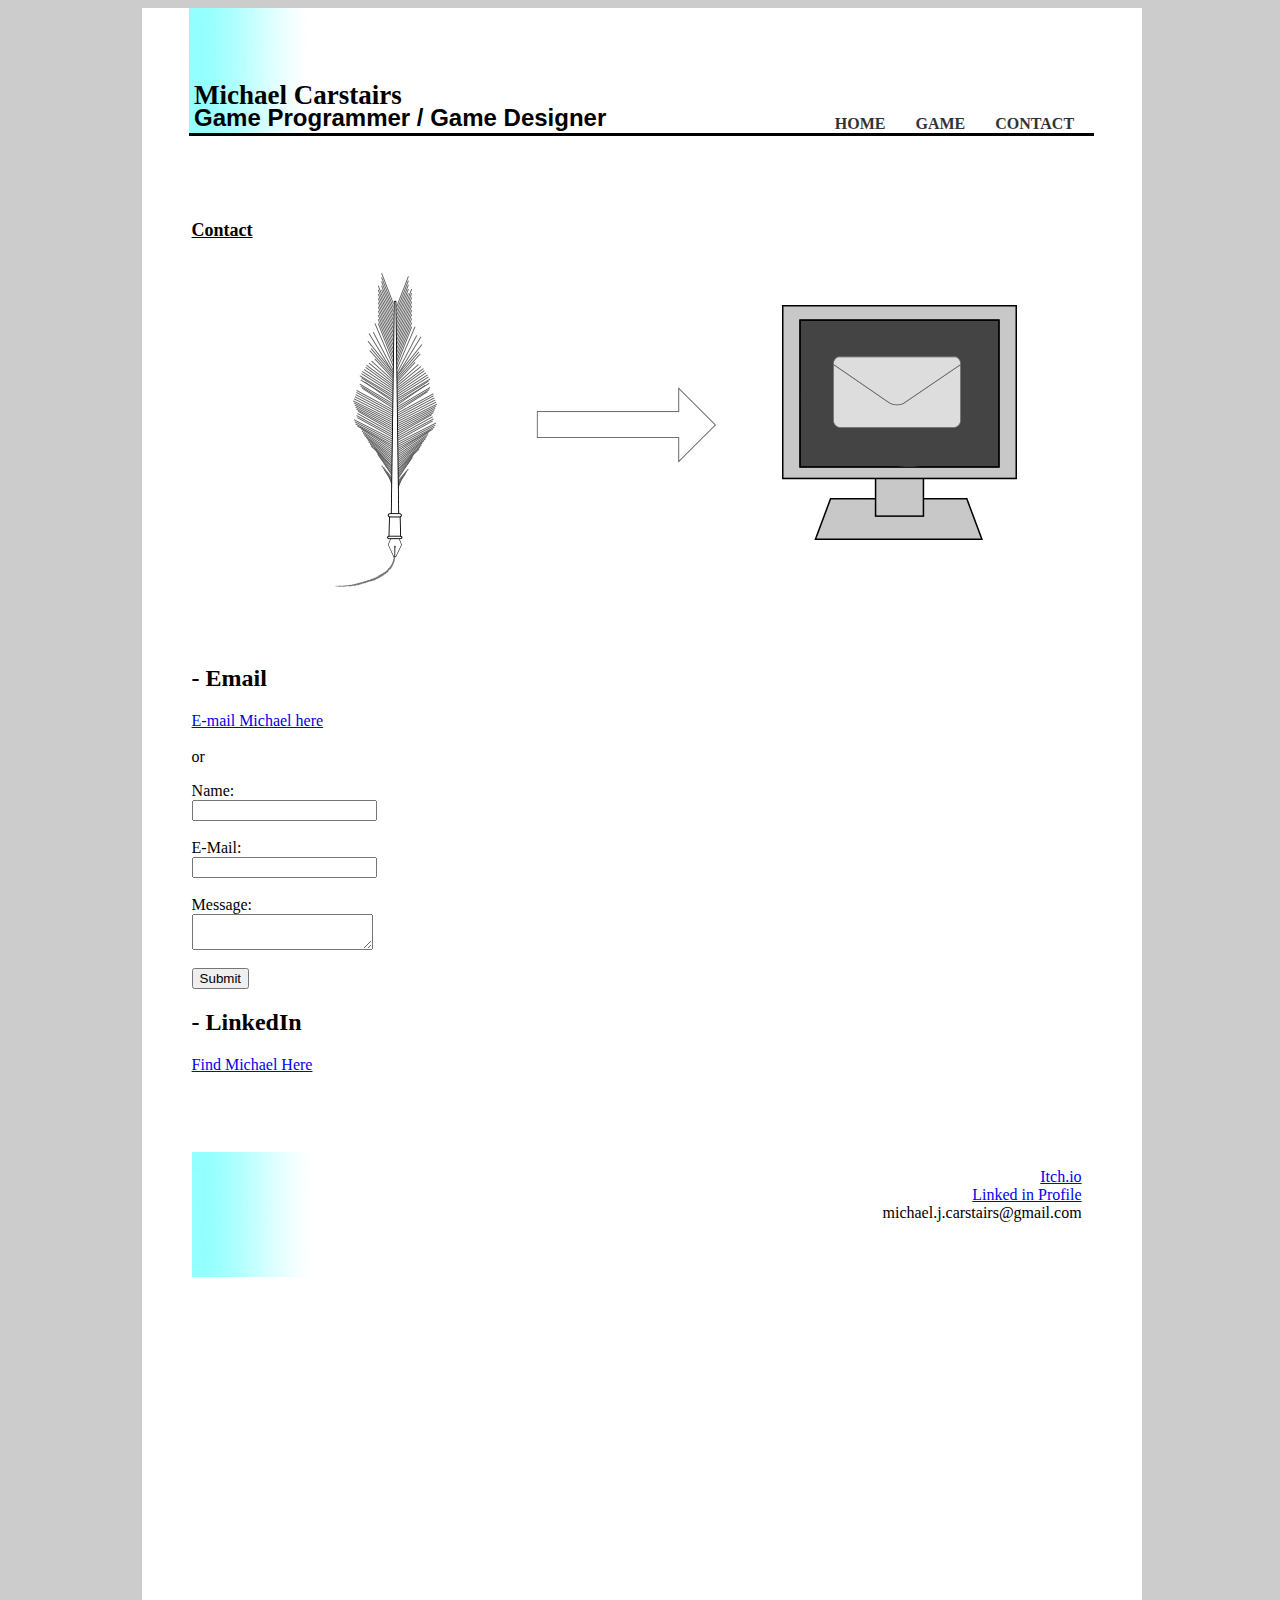
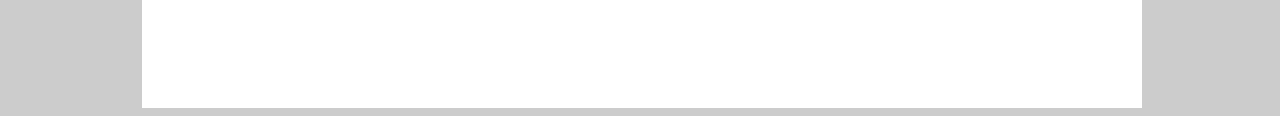
==== CONTACT.html @ b4b6a322 "Contact_Frist_Test" ====
<!DOCTYPE html PUBLIC "-//W3C//DTD XHTML 1.0 Transitional//EN" "http://www.w3.org/TR/xhtml1/DTD/xhtml1-transitional.dtd">
<html xmlns="http://www.w3.org/1999/xhtml">
<head>
<meta http-equiv="Content-Type" content="text/html; charset=utf-8" />
<meta name="viewport" content="width=device-width, initial-scale=1.0">
<link rel="stylesheet" type="text/css" href="Header_Infomation.css">
<link rel="stylesheet" type="text/css" href="Info_Pages.css">
<title>Michael Carstairs Education</title>
</head>

<body id = "Body">

<div id = "wrapperContact">
  <div id = "header">
    <div id= "LeftHeader">
   	  <div id= "Name">
       	  <h2>Michael Carstairs</h2>
     </div>
        <div id ="JobTitle">Game Programmer / Game Designer</div>
    </div>
    <div id = "Links">
    	<p><a href="index.html">HOME</a> <a href="GAME.html">GAME</a> <a href="CONTACT.html">CONTACT</a></p>
    </div>
  </div>

<div id = "BodySectioncContact">
<p> <br /></p>
<p> <br /></p>
	<h1 id= "Headings">Contact</h1>
	<div id ="HeaderImage">
	<div id ="pc"><img src="Image/Contact_Image.jpg" width="855px" , height="342"></div>
    <div id ="Tablet"><img src="Image/Contact_Image.jpg" width="750px" , height="300"></div>
    <div id ="Mobile"><img src="Image/Contact_Image.jpg" width="310px" , height="130"></div>
    </div>
	<div id= "Paragrah">
 	<h2>- Email</h2>
    <p><a href="michael.j.carstairs@gmail.com">E-mail Michael here</a> <br /><br /> or</p>
    
   	<form action=”mailto:michael.j.carstairs@gmail.com”
    method=”POST”
    enctype=”multipart/form-data”
    name=”EmailForm”>
    Name: <br />
    <input type=”text” size=”19″ name=”ContactName”><br><br>
    E-Mail: <br />
    <input type=”text” size=”19″ name=”ContactName”><br><br>
    Message:<br> <textarea name=”ContactCommentt” rows=”10″ cols=”60″></textarea><br><br>
    <input name="Submit" type="submit" />
    </form>
    <h2>- LinkedIn</h2>
    <p>   <a href="https://www.linkedin.com/in/michael-carstairs-449633146/">Find Michael Here</a></p>
    
    
	</div>
</div>




	<div id = "Contact_Infoamtion">
<div id = "email">
            </p>
            <a href="https://michael-carstairs.itch.io/">Itch.io</a><br />
    <a href="https://www.linkedin.com/in/michael-carstairs-449633146/">Linked in Profile</a><br />
            michael.j.carstairs@gmail.com 
            </p>
        <div>
	</div>


<!-- end of Wrapper !-->
</div>
</body>
</html>
---- Header_Infomation.css ----
@charset "utf-8";
#header{
	float: none;
	padding-left: 5px;
	height: 125px;
	width: 90%;
	clear: both;
	border-bottom-style: solid;
	margin-right: auto;
	margin-left: auto;
	background-image: url(Image/Updated_Header.jpg);
	background-repeat: no-repeat;
}
#Name{
	clear: both;
	height: 50px;
	width: 400px;
	float: left;
	font-family: "Times New Roman", Times, serif;
	font-size: 18px;
}
#JobTitle{
	clear: both;
	float: left;
	height: 50px;
	width: 500px;
	line-height: 20px;
	font-size: 24px;
	font-family: Arial, Helvetica, sans-serif;
	font-weight: bold;
}
#LeftHeader{
	height: 100px;
	width: 400px;
	padding-top: 50px;
	padding-bottom: 0px;
	clear: both;
	float: left;
}
#Links{
	float: right;
	vertical-align: bottom;
	line-height: 170px;
	padding-right: 5px;
	color: #999;
}

    #Links a { padding:15px; font-weight:bold; float:left; }
#Links a:link {
	color: #333333;
	text-decoration: none;
	font-weight: bold;
}
    #Links a:visited {
	color: #993366;
}
    #Links a:hover {
	color: #999999;
}
    #Links a:active {
	color: #000000;
}
#Contact_Infoamtion{
	width: 90%;
	margin-right: auto;
	margin-left: auto;
	background-image: url(Image/Updated_Header.jpg);
	height: 125px;
	background-repeat: no-repeat;
}
#email{
	clear: both;
	float: right;
	text-align: right;
	padding-right: 10px;
}

@media only screen and (max-width: 999px) {
#BreakPoint 999px{}
#header{
	height: 125px;
}
#LeftHeader{
	height: 100px;
	width: 49%;
	padding-top: 50px;
	padding-bottom: 0px;
	clear: both;
	float: left;
}
#Name{
	clear: both;
	height: 50px;
	width: 100%;
	float: left;
	font-family: "Times New Roman", Times, serif;
	font-size: 16px;
}
#JobTitle{
	clear: both;
	float: left;
	height: 50px;
	width: 500px;
	line-height: 20px;
	font-size: 18px;
	font-family: Arial, Helvetica, sans-serif;
	font-weight: bold;
}
#Links{

}
#Links a {

	}
#Links a:link {

}

	
}
@media only screen and (max-width: 600px) {

#BreakPoint 600px{}
#header{
	height: 140px;
}
#LeftHeader{

}
#JobTitle{
	margin-top: 20px;
	}
#Name{

}
#Links{
	clear: both;
	height: 40px;
	line-height: 0px;
	width: 90%;
	float: left;
	padding-left: 10%;
	margin-bottom: 10px;
	
	}
#Links a {
	border-bottom-style: solid;
	border-bottom-color: #CCC;
	font-size: 12px;


	}
#Links a:link {

	}
}
/* CSS Document */
---- Info_Pages.css ----
@charset "utf-8";
/* CSS Document */

#wrapper{
	height: 1900px;
	width: 1000px;
	margin-right: auto;
	margin-left: auto;
	clear: both;
	background-color: #FFF;
}
#wrapperContact{
	height: 1700px;
	width: 1000px;
	margin-right: auto;
	margin-left: auto;
	clear: both;
	background-color: #FFF;
}
#BodySectioncContact{
	height: 1000px;
	width: 90%;
	margin-right: auto;
	margin-left: auto;
}
#ContactHead{
	background-color: #900;
	height: 10%;
	width: 40%;
	margin-top: 10px;
	padding-left: 10px;
	padding-top: 10px;
	}
#BodySectionTop{
	width: 90%;
	margin-right: auto;
	margin-left: auto;
	height: 700px;
	margin-top: 50px;
	border-bottom-style: solid;
	border-bottom-color: #CCC;
	font-family: "Times New Roman", Times, serif;
	font-weight: normal;
	text-transform: capitalize;
	text-align: center;
}
#BodySection{
	width: 90%;
	margin-right: auto;
	margin-left: auto;
	height: 700px;
	margin-top: 50px;
	border-bottom-style: solid;
	border-bottom-color: #CCC;
	font-family: "Times New Roman", Times, serif;
	font-weight: normal;
	text-transform: capitalize;
	text-align: center;
}

#Body{
	background-color: #CCC;
	width: 99%;
}
#Headings{
	font-family: Georgia, "Times New Roman", Times, serif;
	font-size: 18px;
	text-decoration: underline;
	text-align: left;
}
#Paragrah{
	text-align: left;
	text-transform: none;

}
#HeaderImage{
	margin-right: auto;
	margin-left: auto;
	height: 342px;
	width: 855px;
	margin-bottom: 70px;
}
#pc{
	display: block;
}
#Tablet{
	display: none;
}
#Mobile{
	display: none;
}
#GameInformation{
	height: 30%;
	width: 90%;
	margin-right: auto;
	margin-left: auto;
	padding-top: 10px;
	padding-left: 10px;
}
#BodySectionTypeTwo{
	height: 850px;
	border-bottom-style: solid;
	border-bottom-color: #CCC;
	width: 90%;
	margin-right: auto;
	margin-left: auto;
	padding: 10px;
}
#GameImage{
	height: 256px;
	width: 256px;
	float: left;
}
#GameParagraph{
	padding-top: 35px;
	font-family: "Times New Roman", Times, serif;
	text-transform: none;
}
@media only screen and (max-width: 999px) {
#wrapperContact{
	height: 1700px;
	width: 100%;
	margin-right: auto;
	margin-left: auto;
	clear: both;
	background-color: #FFF;
}	
	
#pc{
	display: none;
}
#Tablet{
	display: block;
}
#Mobile{
	display: none;
}
	
	
}
@media only screen and (max-width: 600px) {
#Body{
	background-color: #FFF;
	}
	#wrapperContact{
	height: 1700px;
	width: 100%;
	margin-right: auto;
	margin-left: auto;
	clear: both;
	background-color: #FFF;
}
#BodySectionTop{
	width: 90%;
	margin-right: auto;
	margin-left: auto;
	height: 750px;
	margin-top: 50px;
	border-bottom-style: solid;
	border-bottom-color: #CCC;
	font-family: "Times New Roman", Times, serif;
	font-weight: normal;
	text-transform: capitalize;
	text-align: center;
}
#wrapper{
	background-color: #FFF;
	width: 350px;
	margin-right: auto;
	margin-left: auto;
	clear: both;
	height: 2800px;
}
#HeaderImage{
	margin-right: auto;
	margin-left: auto;
	height: 130px;

}
#BodySection{
	margin-top: 100px;
	height: 740px;
}

#pc{
	display: none;
}
#Tablet{
	display: none;
}
#Mobile{
	display: block;
	clear: both;
	float: left;
	/* [disabled]background-color: #0F0; */
}
#GameImage{
	height: 300px;
	width: 300px;
}
#GameParagraph{
	padding-top: 35px;
	font-family: "Times New Roman", Times, serif;
	text-transform: none;
}
#GameInformation{
	height: 600px;
	padding-top: 20px;
}
#BodySectionTypeTwo{
	height: 1900px;
	border-bottom-style: solid;
	border-bottom-color: #CCC;
	width: 90%;
	margin-right: auto;
	margin-left: auto;
	padding: 10px;
}
#Contact_Infoamtion{
	margin-top: 20px;
}
#Paragrah{
	}
}
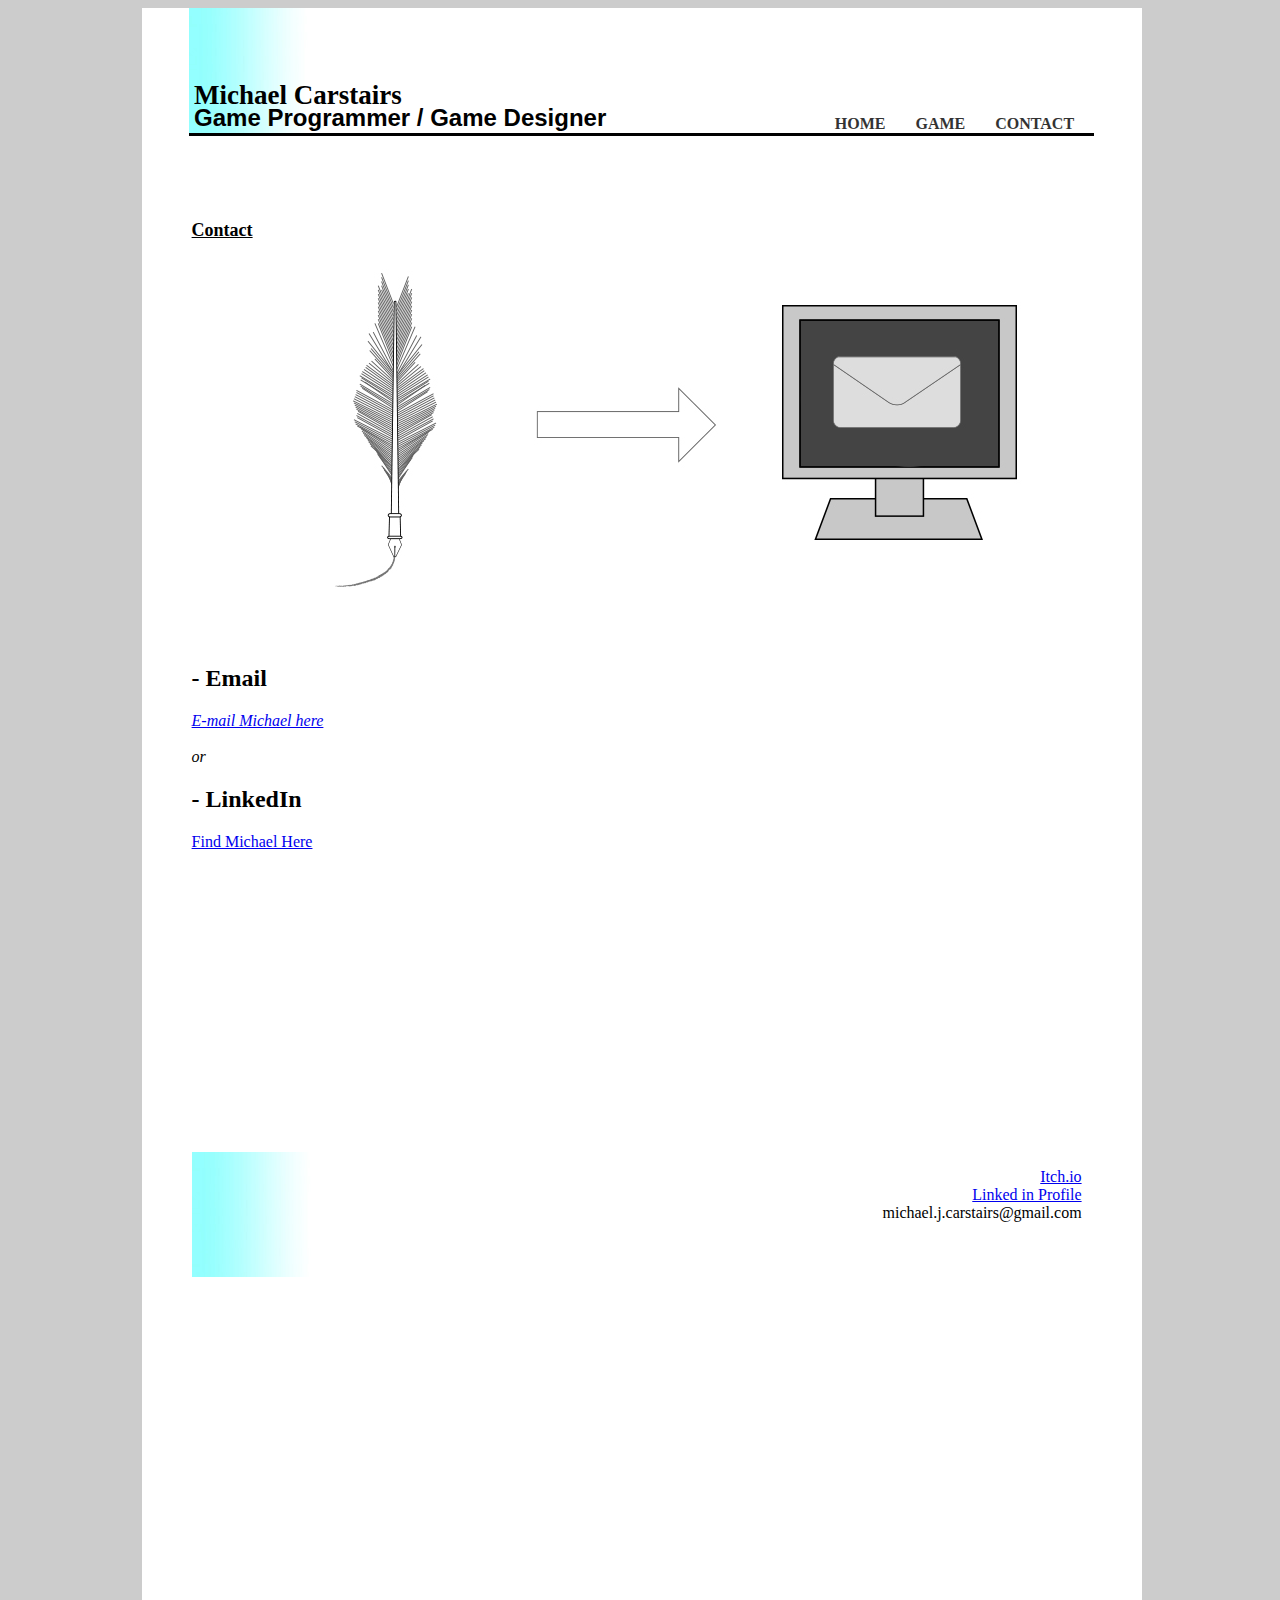
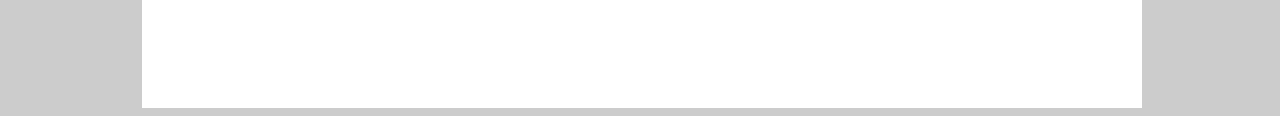
==== commit fb0fb0e7: "a" ====
--- a/CONTACT.html
+++ b/CONTACT.html
@@ -1,3 +1,4 @@
+
 <!DOCTYPE html PUBLIC "-//W3C//DTD XHTML 1.0 Transitional//EN" "http://www.w3.org/TR/xhtml1/DTD/xhtml1-transitional.dtd">
 <html xmlns="http://www.w3.org/1999/xhtml">
 <head>
@@ -34,19 +35,11 @@
     </div>
 	<div id= "Paragrah">
  	<h2>- Email</h2>
-    <p><a href="michael.j.carstairs@gmail.com">E-mail Michael here</a> <br /><br /> or</p>
+    <address>
+    <p><a href="mailto:michael.j.carstairs@gmail.com">E-mail Michael here</a> <br /><br /> or</p>
+    </address>
     
-   	<form action=”mailto:michael.j.carstairs@gmail.com”
-    method=”POST”
-    enctype=”multipart/form-data”
-    name=”EmailForm”>
-    Name: <br />
-    <input type=”text” size=”19″ name=”ContactName”><br><br>
-    E-Mail: <br />
-    <input type=”text” size=”19″ name=”ContactName”><br><br>
-    Message:<br> <textarea name=”ContactCommentt” rows=”10″ cols=”60″></textarea><br><br>
-    <input name="Submit" type="submit" />
-    </form>
+   
     <h2>- LinkedIn</h2>
     <p>   <a href="https://www.linkedin.com/in/michael-carstairs-449633146/">Find Michael Here</a></p>
     
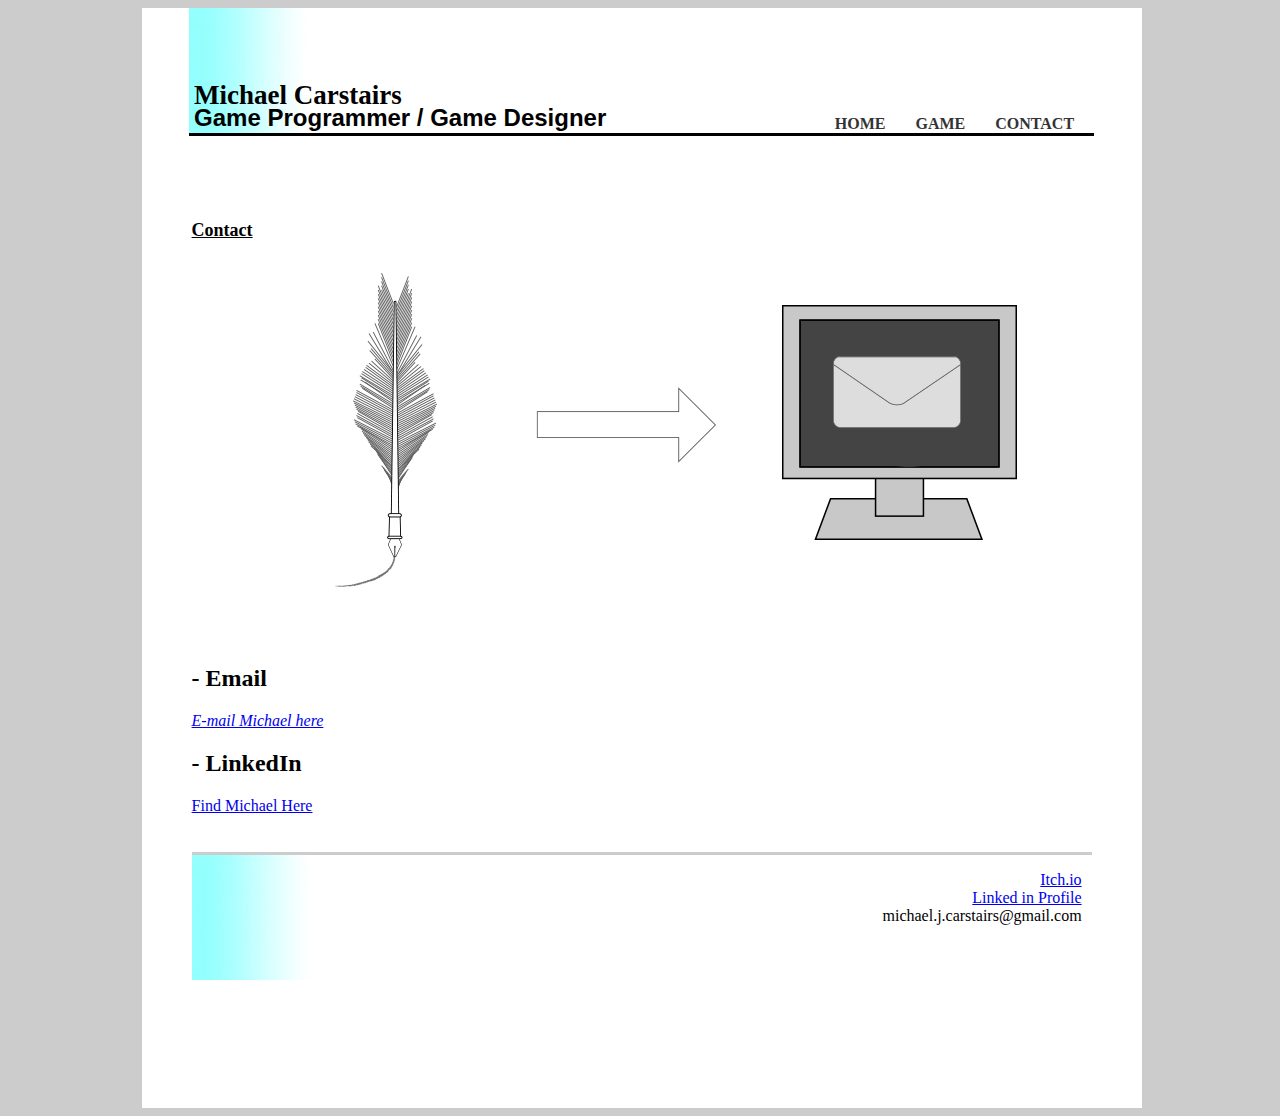
==== commit 08018c93: "Whoop whoop" ====
--- a/CONTACT.html
+++ b/CONTACT.html
@@ -36,7 +36,7 @@
 	<div id= "Paragrah">
  	<h2>- Email</h2>
     <address>
-    <p><a href="mailto:michael.j.carstairs@gmail.com">E-mail Michael here</a> <br /><br /> or</p>
+    <p><a href="mailto:michael.j.carstairs@gmail.com">E-mail Michael here</a></p>
     </address>
     
    
--- a/Info_Pages.css
+++ b/Info_Pages.css
@@ -10,7 +10,7 @@
 	background-color: #FFF;
 }
 #wrapperContact{
-	height: 1700px;
+	height: 1100px;
 	width: 1000px;
 	margin-right: auto;
 	margin-left: auto;
@@ -18,10 +18,12 @@
 	background-color: #FFF;
 }
 #BodySectioncContact{
-	height: 1000px;
-	width: 90%;
-	margin-right: auto;
-	margin-left: auto;
+	height: 700px;
+	width: 90%;
+	margin-right: auto;
+	margin-left: auto;
+	border-bottom-style: solid;
+	border-bottom-color: #CCC;
 }
 #ContactHead{
 	background-color: #900;
@@ -142,8 +144,8 @@
 #Body{
 	background-color: #FFF;
 	}
-	#wrapperContact{
-	height: 1700px;
+#wrapperContact{
+	height: 700px;
 	width: 100%;
 	margin-right: auto;
 	margin-left: auto;
@@ -221,4 +223,12 @@
 }
 #Paragrah{
 	}
-}
+	#BodySectioncContact{
+	height: 500px;
+	width: 90%;
+	margin-right: auto;
+	margin-left: auto;
+	border-bottom-style: solid;
+	border-bottom-color: #CCC;
+}
+}
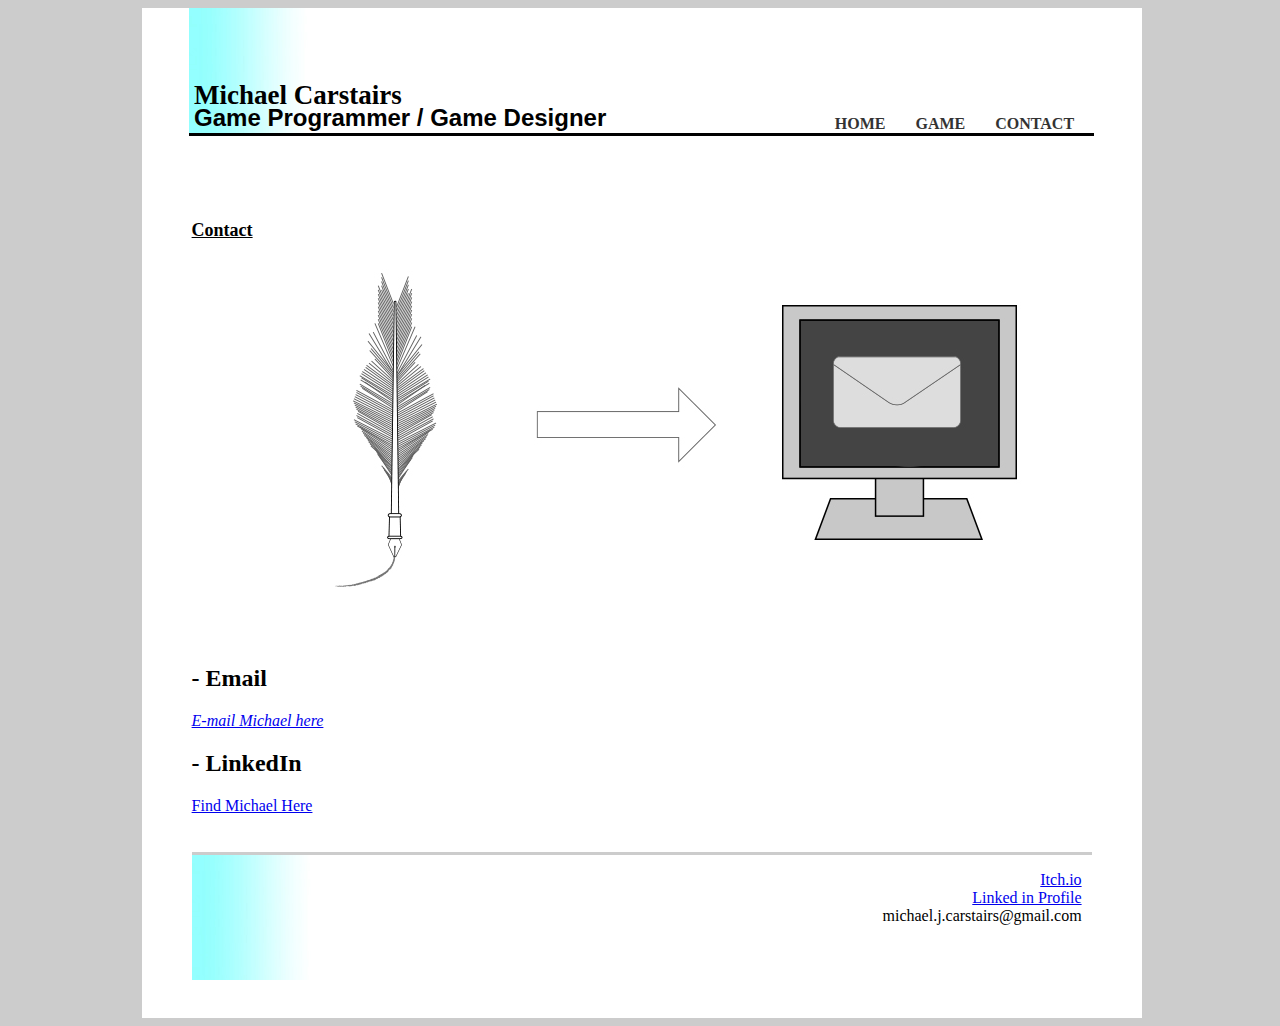
==== commit a063770c: "a" ====
--- a/CONTACT.html
+++ b/CONTACT.html
@@ -20,7 +20,7 @@
         <div id ="JobTitle">Game Programmer / Game Designer</div>
     </div>
     <div id = "Links">
-    	<p><a href="index.html">HOME</a> <a href="GAME.html">GAME</a> <a href="CONTACT.html">CONTACT</a></p>
+    	<p><a href="index.html">HOME</a> <a href="GAME.html">GAME</a> <a href="EDUCATION.html">CONTACT</a></p>
     </div>
   </div>
 
--- a/Info_Pages.css
+++ b/Info_Pages.css
@@ -10,7 +10,7 @@
 	background-color: #FFF;
 }
 #wrapperContact{
-	height: 1100px;
+	height: 1010px;
 	width: 1000px;
 	margin-right: auto;
 	margin-left: auto;
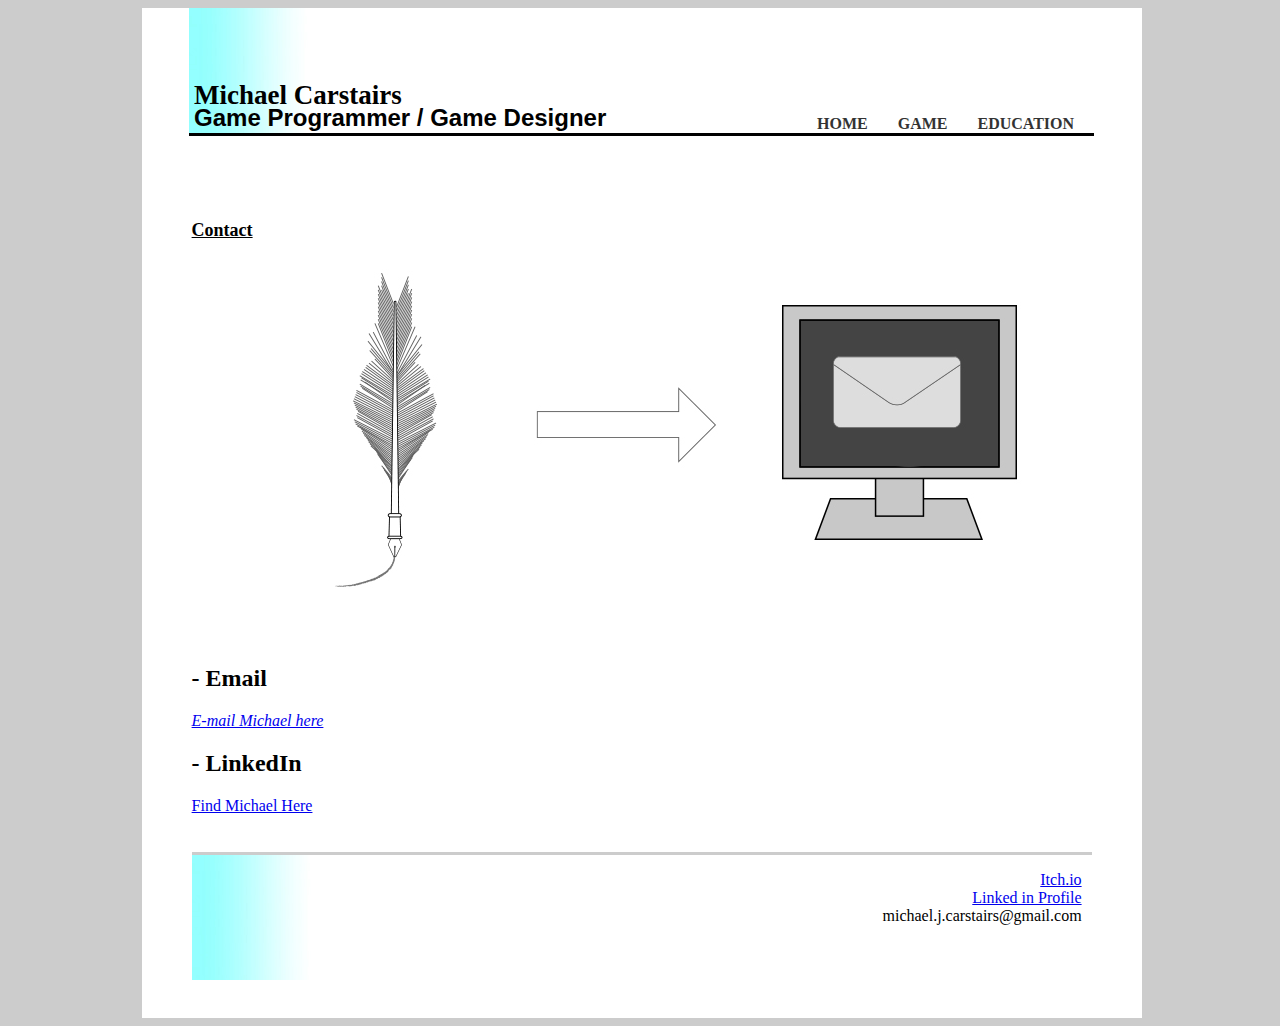
==== commit c8284b9a: "a" ====
--- a/CONTACT.html
+++ b/CONTACT.html
@@ -20,7 +20,7 @@
         <div id ="JobTitle">Game Programmer / Game Designer</div>
     </div>
     <div id = "Links">
-    	<p><a href="index.html">HOME</a> <a href="GAME.html">GAME</a> <a href="EDUCATION.html">CONTACT</a></p>
+    	<p><a href="index.html">HOME</a> <a href="GAME.html">GAME</a> <a href="EDUCATION.html">EDUCATION</a></p>
     </div>
   </div>
 
--- a/Info_Pages.css
+++ b/Info_Pages.css
@@ -15,7 +15,7 @@
 	margin-right: auto;
 	margin-left: auto;
 	clear: both;
-	background-color: #FFF;
+	background-color: #FFFFFF;
 }
 #BodySectioncContact{
 	height: 700px;
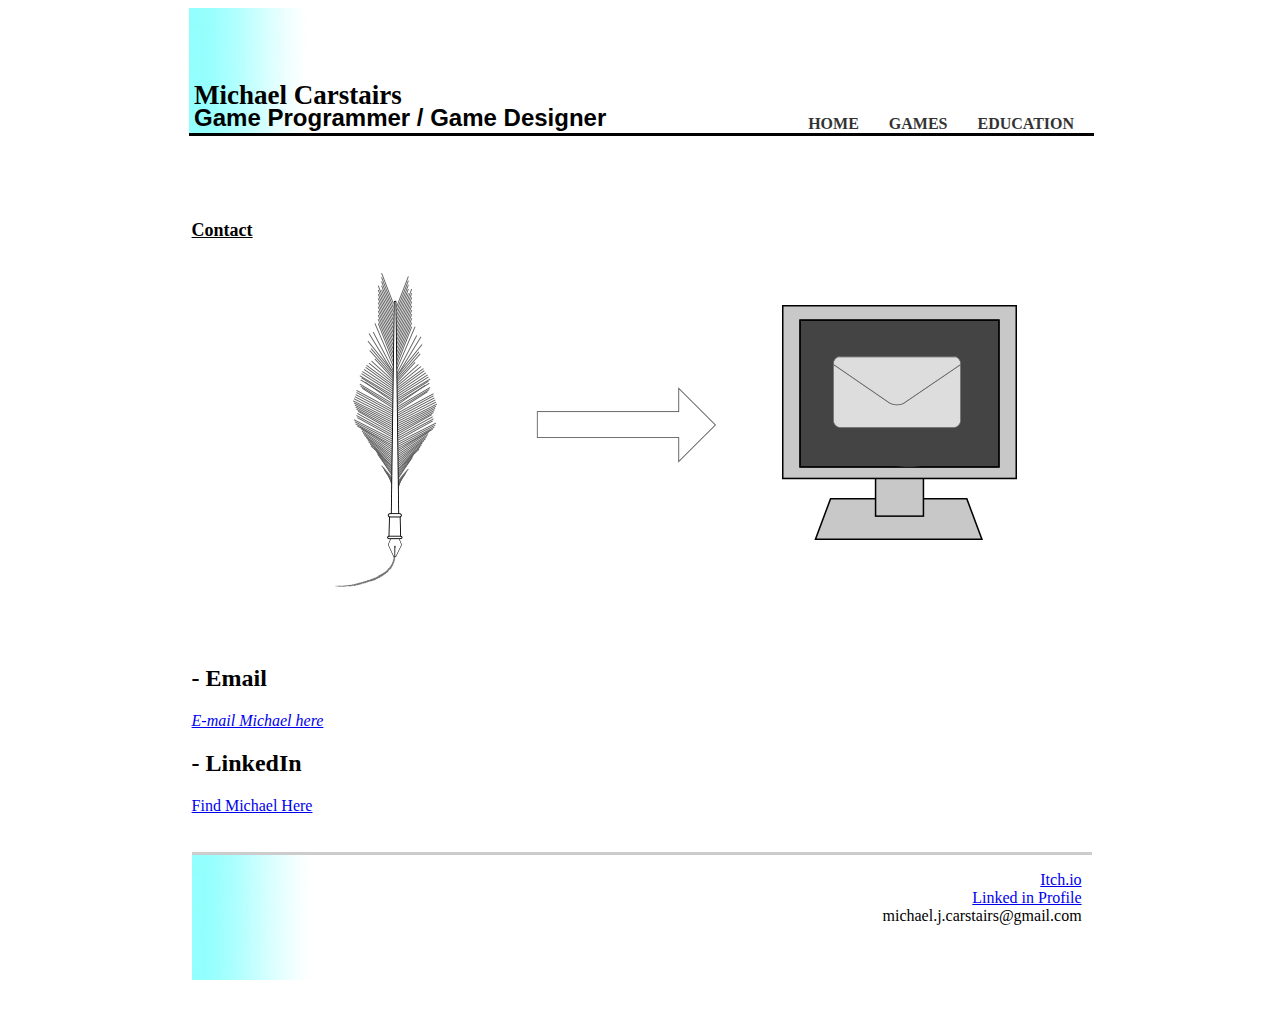
==== commit 9f6270a0: "Phone_Fix" ====
--- a/CONTACT.html
+++ b/CONTACT.html
@@ -20,7 +20,7 @@
         <div id ="JobTitle">Game Programmer / Game Designer</div>
     </div>
     <div id = "Links">
-    	<p><a href="index.html">HOME</a> <a href="GAME.html">GAME</a> <a href="EDUCATION.html">EDUCATION</a></p>
+    	<p><a href="index.html">HOME</a> <a href="GAME.html">GAMES</a> <a href="EDUCATION.html">EDUCATION</a></p>
     </div>
   </div>
 
--- a/Info_Pages.css
+++ b/Info_Pages.css
@@ -46,6 +46,19 @@
 	text-transform: capitalize;
 	text-align: center;
 }
+#BodySectionTopGame{
+	width: 90%;
+	margin-right: auto;
+	margin-left: auto;
+	height: 750px;
+	margin-top: 50px;
+	border-bottom-style: solid;
+	border-bottom-color: #CCC;
+	font-family: "Times New Roman", Times, serif;
+	font-weight: normal;
+	text-transform: capitalize;
+	text-align: center;
+}
 #BodySection{
 	width: 90%;
 	margin-right: auto;
@@ -61,8 +74,8 @@
 }
 
 #Body{
-	background-color: #CCC;
 	width: 99%;
+	background-repeat: no-repeat;
 }
 #Headings{
 	font-family: Georgia, "Times New Roman", Times, serif;
@@ -142,10 +155,13 @@
 }
 @media only screen and (max-width: 600px) {
 #Body{
-	background-color: #FFF;
+	
+	}
+#BodySectionTopGame{
+	height: 850px;
 	}
 #wrapperContact{
-	height: 700px;
+	height: 810px;
 	width: 100%;
 	margin-right: auto;
 	margin-left: auto;
@@ -171,9 +187,10 @@
 	margin-right: auto;
 	margin-left: auto;
 	clear: both;
-	height: 2800px;
+	height: 3025px;
 }
 #HeaderImage{
+	width: 350px;
 	margin-right: auto;
 	margin-left: auto;
 	height: 130px;
